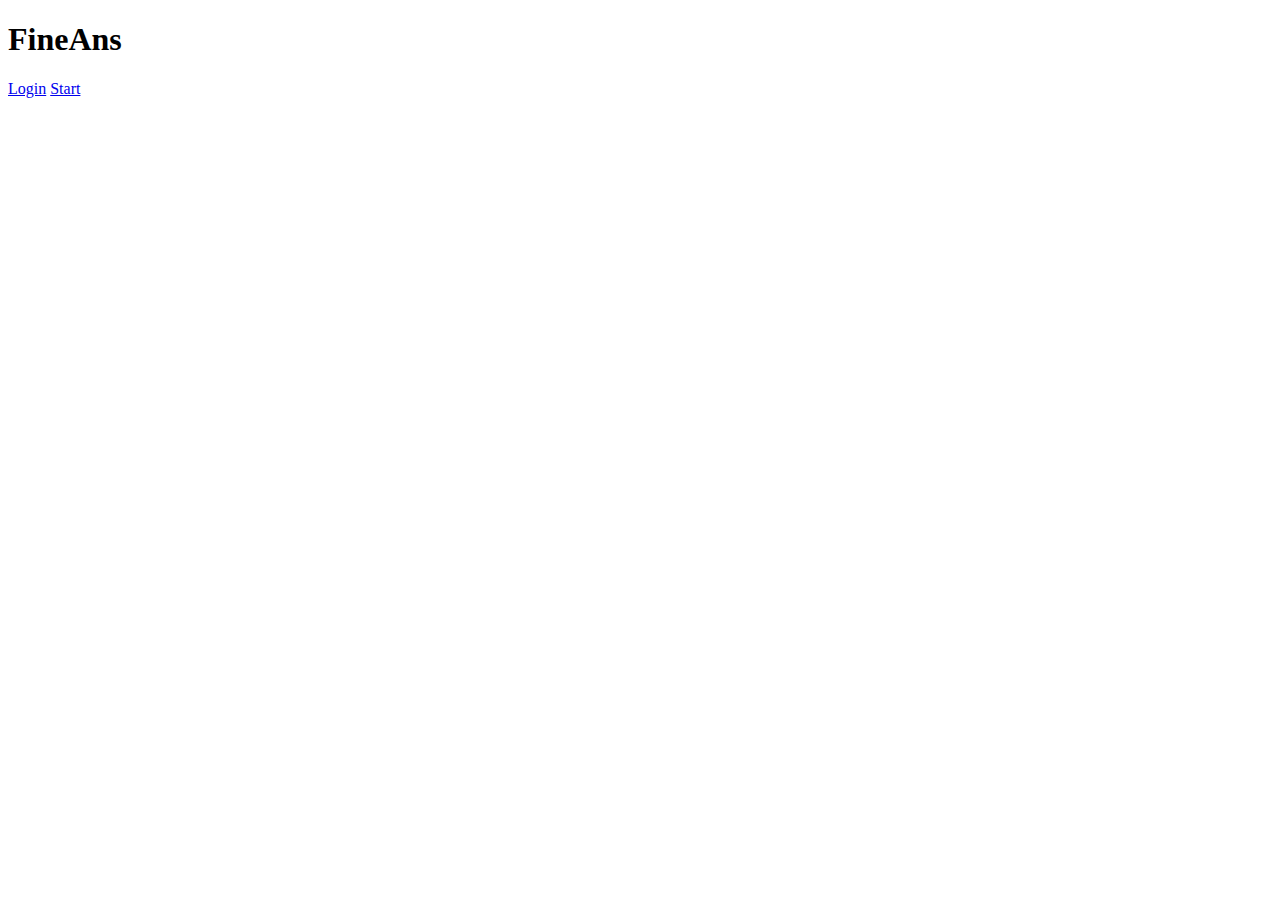
==== site/application/index.html @ d97f3b85 "test" ====
<!DOCTYPE html>
<html lang="en">
<head>
    <meta charset="UTF-8">
    <meta name="viewport" content="width=device-width, initial-scale=1.0">
    <link rel="stylesheet" href="style.css">
    <link rel="website icon" type="png" href="">
    <title>FineAns</title>
</head>
<body>
    <nav>
        <div class="logo">
            <h1>FineAns</h1>
        </div>

        <div class="button">
            <a href="connexion.html">Login</a>
            <a href="inscription.html">Start</a>
        </div>

    </nav>

    <div class="container">

    </div>
</body>
</html>
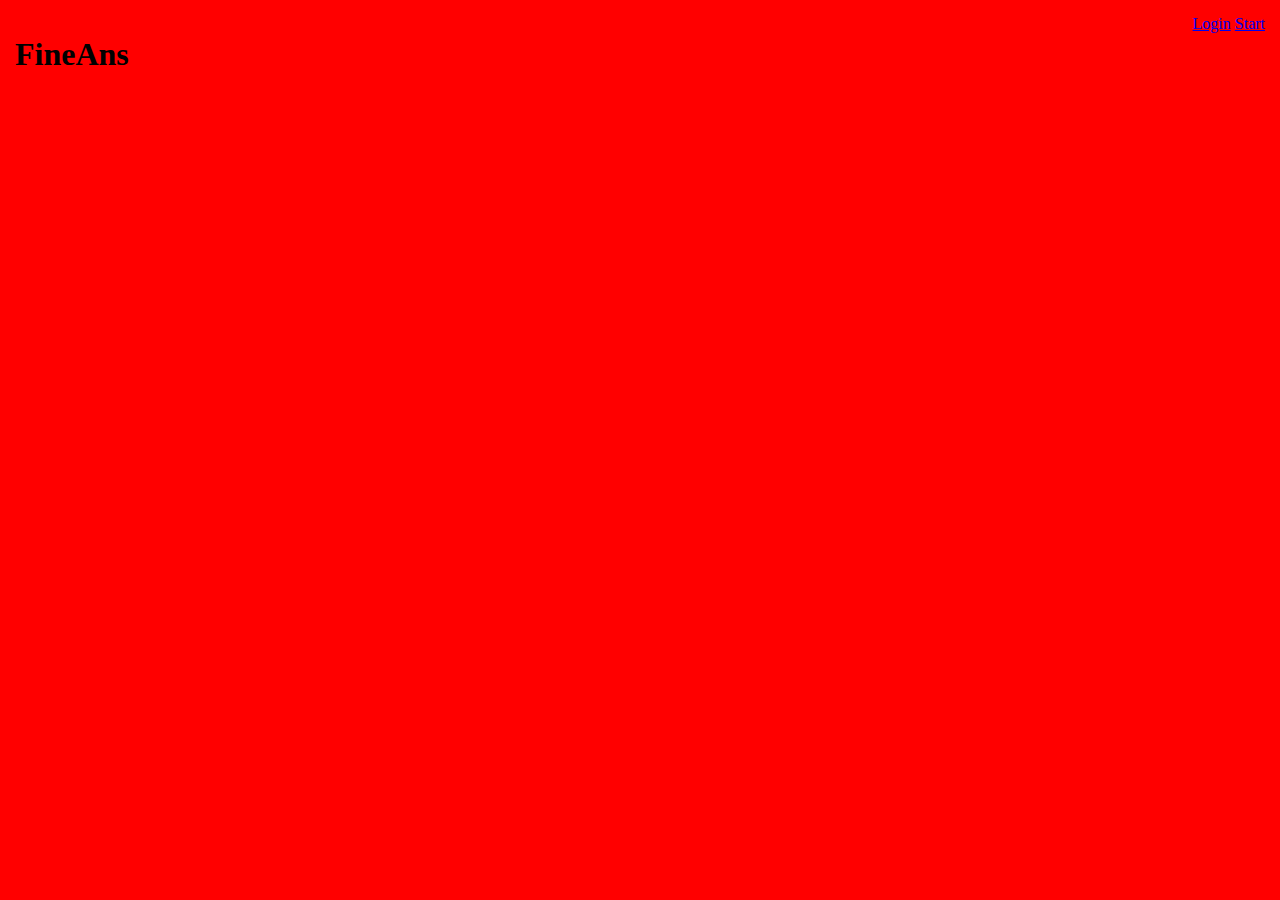
==== commit ccdf8040: "test" ====
--- a/site/application/index.html
+++ b/site/application/index.html
@@ -3,7 +3,7 @@
 <head>
     <meta charset="UTF-8">
     <meta name="viewport" content="width=device-width, initial-scale=1.0">
-    <link rel="stylesheet" href="style.css">
+    <link rel="stylesheet" href="./CSS/style.css">
     <link rel="website icon" type="png" href="">
     <title>FineAns</title>
 </head>
--- a/site/application/CSS/style.css
+++ b/site/application/CSS/style.css
@@ -0,0 +1,12 @@
+body {
+    margin: 15px;
+    top: 0;
+    background-color: red;
+}
+
+nav {
+    width: 100%;
+    display: flex;
+    justify-content: space-between;
+    
+}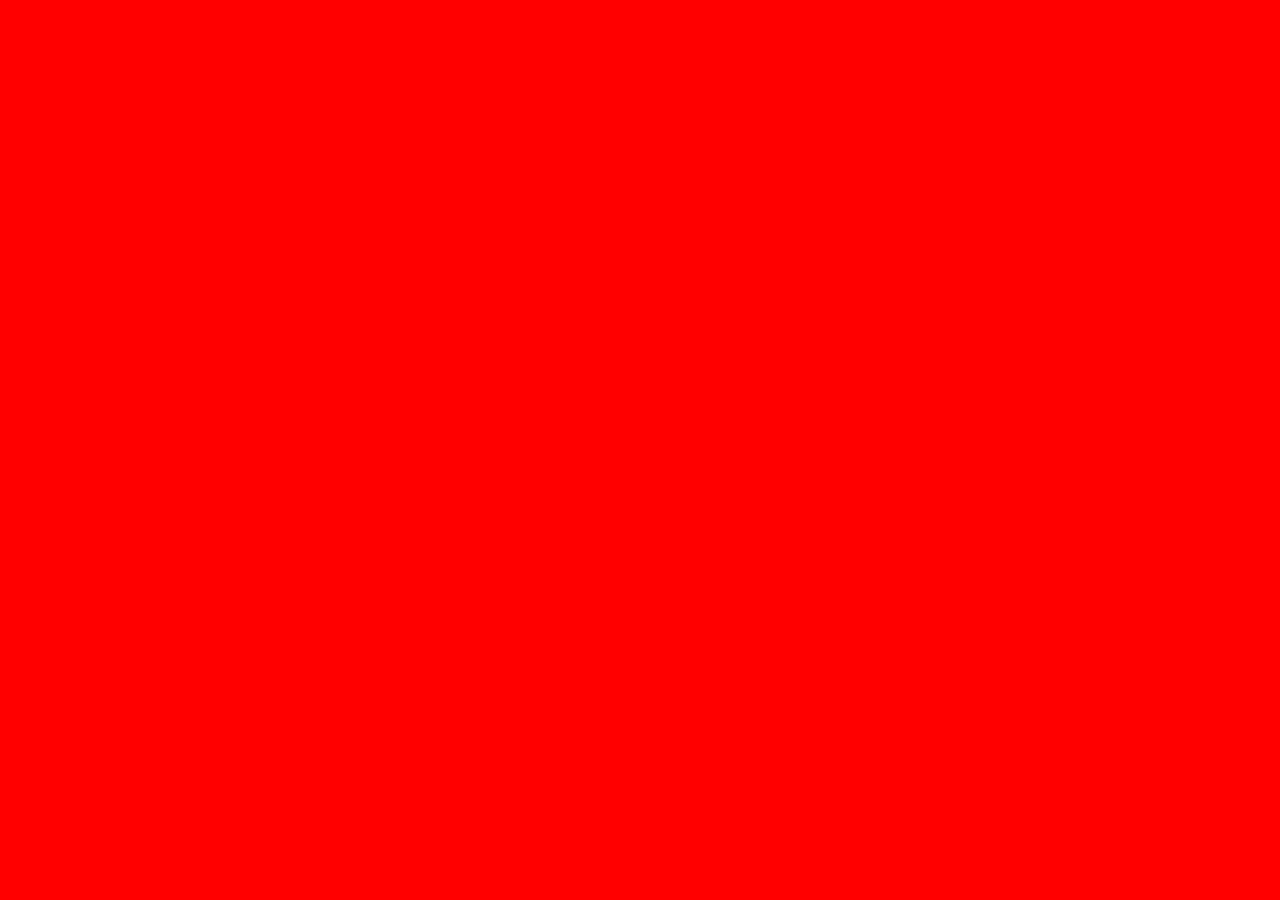
==== commit 8cb10964: "plein de truc" ====
--- a/site/application/index.html
+++ b/site/application/index.html
@@ -8,20 +8,6 @@
     <title>FineAns</title>
 </head>
 <body>
-    <nav>
-        <div class="logo">
-            <h1>FineAns</h1>
-        </div>
-
-        <div class="button">
-            <a href="connexion.html">Login</a>
-            <a href="inscription.html">Start</a>
-        </div>
-
-    </nav>
-
-    <div class="container">
-
-    </div>
+  
 </body>
 </html>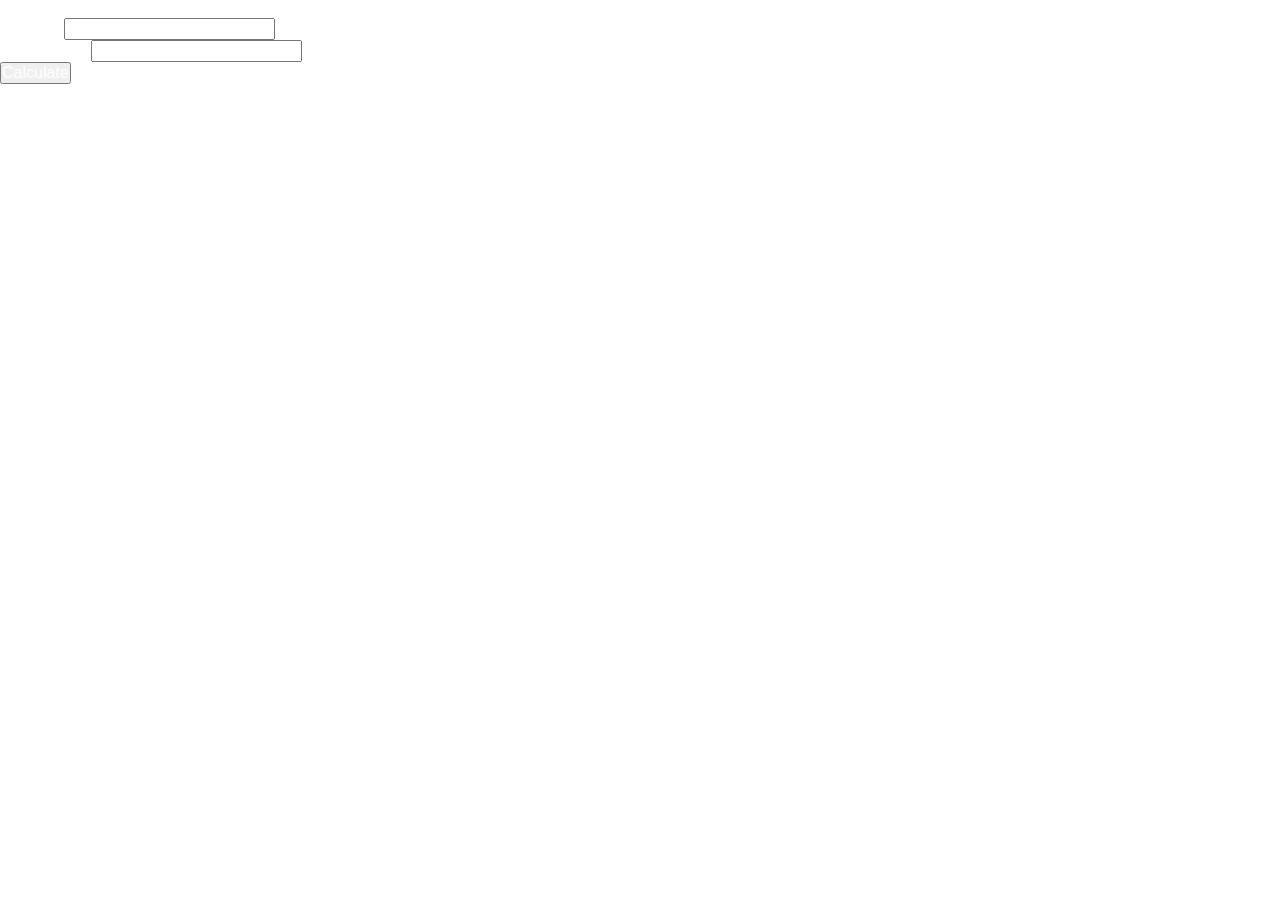
==== commit 118e86b0: "TEST" ====
--- a/site/application/index.html
+++ b/site/application/index.html
@@ -1,13 +1,52 @@
+<!--                                         -->
+<!-- A creation by N💖TIAKO                  -->
+<!-- Codepen link: https://codepen.io/NTIAKO -->
+<!-- GitHub link: https://github.com/ntiako1 -->
+<!--                                         -->
+
+
 <!DOCTYPE html>
-<html lang="en">
+<html lang="fr">
 <head>
     <meta charset="UTF-8">
     <meta name="viewport" content="width=device-width, initial-scale=1.0">
-    <link rel="stylesheet" href="./CSS/style.css">
-    <link rel="website icon" type="png" href="">
-    <title>FineAns</title>
+    <link rel="stylesheet" href="./CSS/calcul.css">
+    <title>Savings Percentage by N💖TIAKO</title>
 </head>
 <body>
-  
+    <h1 class="FineAns">FineAns</h1>
+    <div class="container parent_container savings_percentage">
+        <div class="container1">
+            <!-- Input for amount -->
+            <div class="child_container amount_container">
+                <label for="amount">Amount:</label>
+                <input type="number" name="amount" id="amount" value="">
+            </div>
+
+            <!-- Input for percentage -->
+            <div class="child_container percentage_container">
+                <label for="percentage">Percentage:</label>
+                <input type="number" name="percentage" id="percentage" value="">
+            </div>
+        </div>
+
+        <!-- Button and result display -->
+        <div class="container2">
+            <button onclick="calculate()">Calculate</button>
+            <p>You can set aside: <span id="result">...</span>€</p>
+
+            <!-- Error message display -->
+            <span id="error"></span>
+        </div>
+    </div>
+
+    <script src="./JS/calcul.js"></script>
 </body>
-</html>+</html>
+
+
+<!--                                         -->
+<!-- A creation by N💖TIAKO                  -->
+<!-- Codepen link: https://codepen.io/NTIAKO -->
+<!-- GitHub link: https://github.com/ntiako1 -->
+<!--                                         -->--- a/site/application/CSS/calcul.css
+++ b/site/application/CSS/calcul.css
@@ -0,0 +1,45 @@
+*, ::before, ::after {
+    scroll-behavior: smooth;
+    box-sizing: border-box;
+    margin: 0;
+    padding: 0;
+    list-style-type: none;
+    text-decoration: none;
+    font-size: 16px;
+    font-family: Roboto, sans-serif;
+    color: #fff;
+    /* border: 1px solid crimson; */
+}
+
+.calculator {
+    width: 100%;
+    height: 100vh;
+
+    background-color: black;
+    gap: 10px;
+
+    display: flex;
+    flex-direction: column;
+    justify-content: center;
+    align-items: center;
+}
+
+.calculator input {
+    background-color: white;
+    color: #000;
+    border: 1px solid black;
+    border-radius: 12px;
+    padding: 5px;
+}
+
+.calculator button {
+    background-color: white;
+    color: #000;
+    border: 1px solid black;
+    border-radius: 12px;
+    padding: 10px;
+}
+
+.calculator p {
+    color: white;
+}